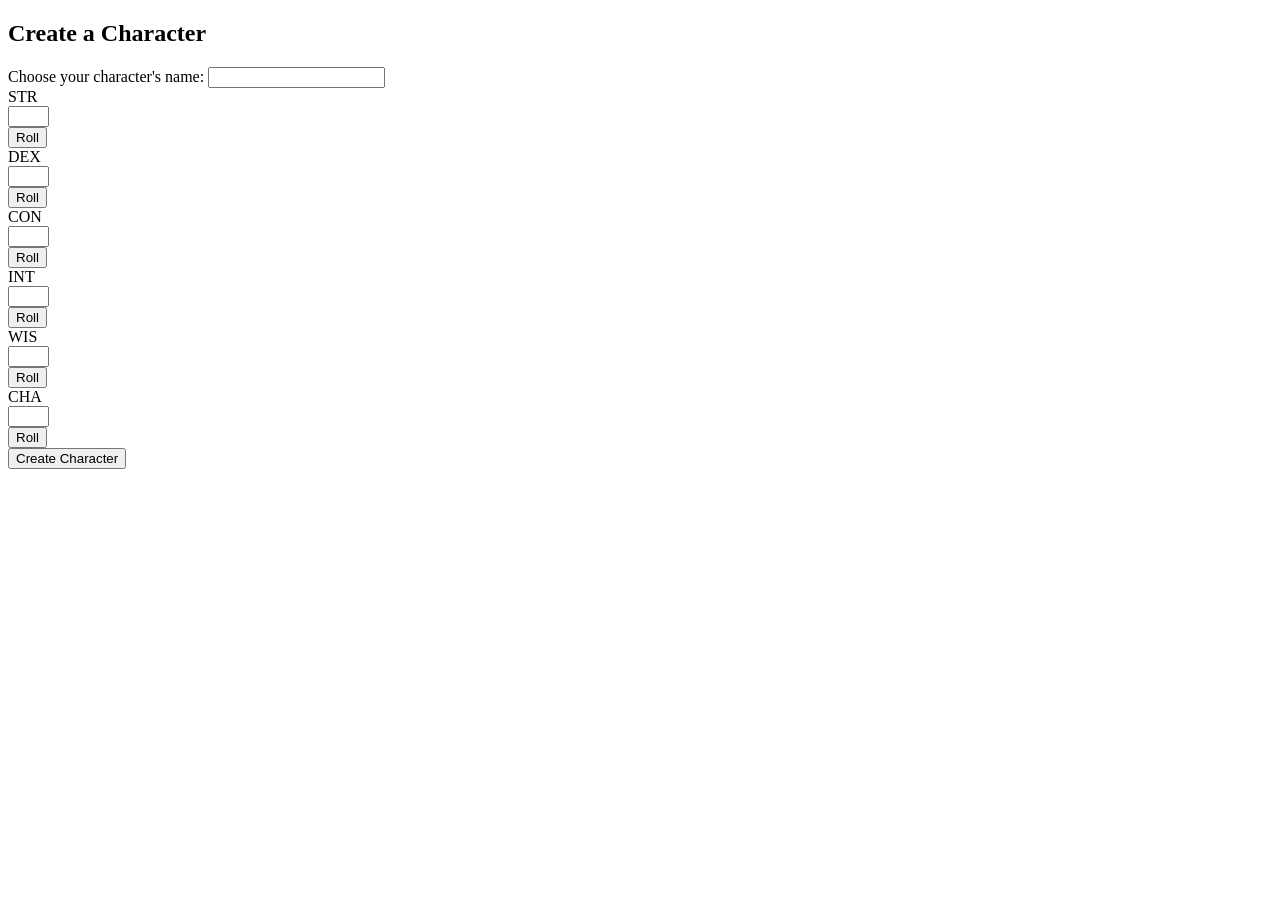
==== src/main/resources/templates/sheets/create.html @ dd3de960 "switching to fresh project and changing directions" ====
<!DOCTYPE html>
<html lang="en" xmlns:th="http://www.thymeleaf.org"
      xmlns:sec="http://www.thymeleaf.org/extras/spring-security">
<head>

    <div th:replace="partials :: metaTags" />
    <div th:replace="partials :: links" />

    <title>Create a Character</title>

</head>
<body>
<nav th:replace="partials :: siteBar" />

<h1 class="text-center my-5">Create a Character</h1>

<div class="container bg-dark rounded-3 p-5">
    <form id="createCharacterForm" class="text-light" th:action="@{/create}" method="POST" th:object="${playerCharacter}">
        <div id="characterNameDiv" class="mb-3">
            <label for="characterName">Choose your character's name: </label>
            <input id="characterName" type="text" th:field="*{name}">
        </div>
        <div id="chooseClassDiv"></div>
        <div id="chooseRaceDiv" class="my-3"></div>
        <div id="rollAbilityScoresDiv" class="d-flex w-100 justify-content-between mb-3">
            <div class="text-center me-3">
                <div class="fs-4">STR</div>
                <div><input id="strValue" type="text" size="3" class="mb-2" style="text-align: center;"></div>
                <button id="strBtn" type="button" class="btn btn-primary w-100">Roll</button>
            </div>
            <div class="text-center mx-3">
                <div class="fs-4">DEX</div>
                <div><input id="dexValue" type="text" size="3" class="mb-2" style="text-align: center;"></div>
                <button id="dexBtn" type="button" class="btn btn-primary w-100">Roll</button>
            </div>
            <div class="text-center mx-3">
                <div class="fs-4">CON</div>
                <div><input id="conValue" type="text" size="3" class="mb-2" style="text-align: center;"></div>
                <button id="conBtn" type="button" class="btn btn-primary w-100">Roll</button>
            </div>
            <div class="text-center mx-3">
                <div class="fs-4">INT</div>
                <div><input id="intValue" type="text" size="3" class="mb-2" style="text-align: center;"></div>
                <button id="intBtn" type="button" class="btn btn-primary w-100">Roll</button>
            </div>
            <div class="text-center mx-3">
                <div class="fs-4">WIS</div>
                <div><input id="wisValue" type="text" size="3" class="mb-2" style="text-align: center;"></div>
                <button id="wisBtn" type="button" class="btn btn-primary w-100">Roll</button>
            </div>
            <div class="text-center ms-3">
                <div class="fs-4">CHA</div>
                <div><input id="chaValue" type="text" size="3" class="mb-2" style="text-align: center;"></div>
                <button id="chaBtn" type="button" class="btn btn-primary w-100">Roll</button>
            </div>

        </div>
        <button id="createCharacterBtn" type="submit" class="btn btn-primary">Create Character</button>
    </form>
</div>




<div th:replace="partials :: scripts" />
<script th:src="@{/js/create.js}" />
<script src="../../static/js/create.js"></script>
</body>
</html>
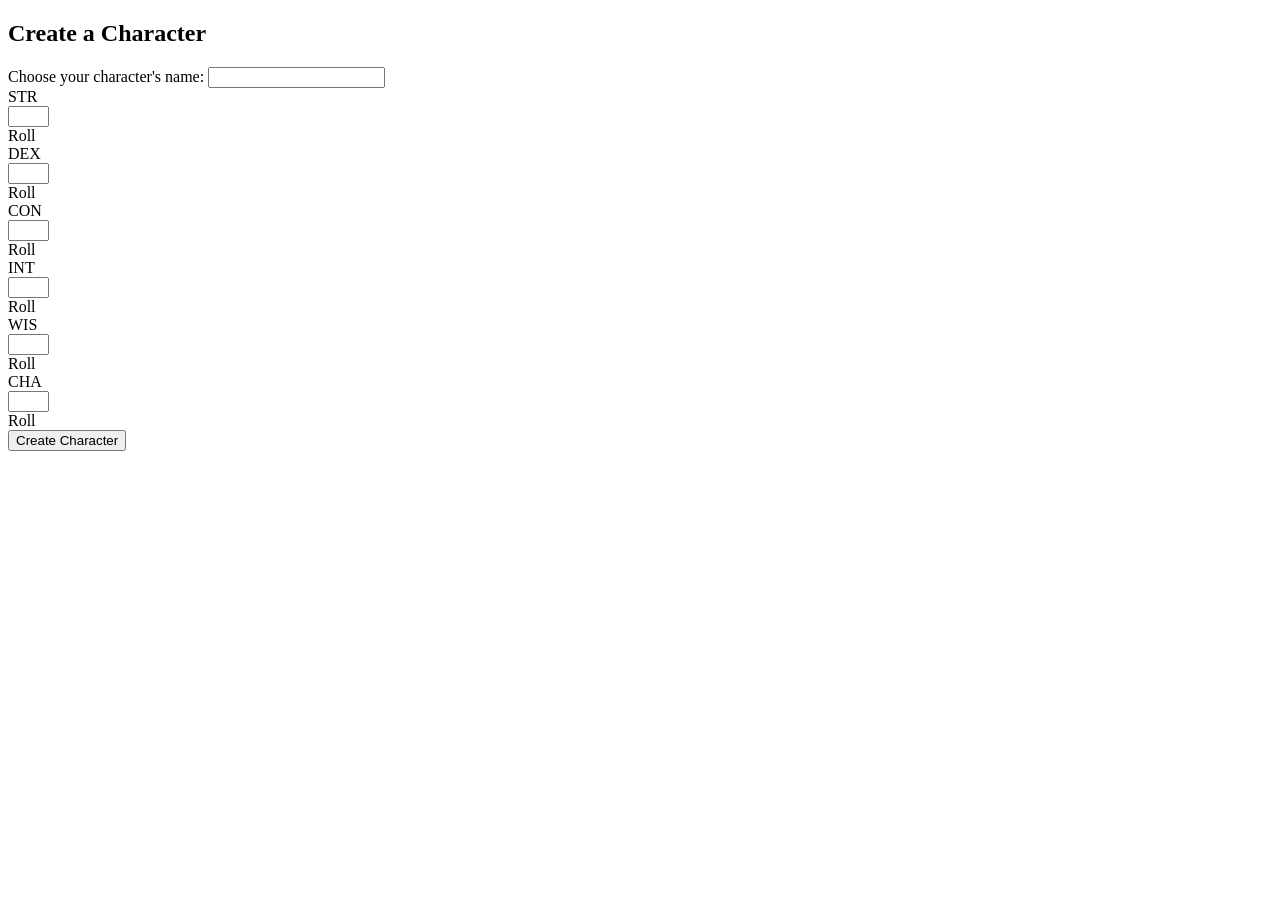
==== commit 2c8dbe90: "added ability score roll functionality" ====
--- a/src/main/resources/templates/sheets/create.html
+++ b/src/main/resources/templates/sheets/create.html
@@ -15,43 +15,45 @@
 <h1 class="text-center my-5">Create a Character</h1>
 
 <div class="container bg-dark rounded-3 p-5">
-    <form id="createCharacterForm" class="text-light" th:action="@{/create}" method="POST" th:object="${playerCharacter}">
+    <form id="createCharacterForm" class="text-light" th:action="@{/create}" method="POST">
         <div id="characterNameDiv" class="mb-3">
             <label for="characterName">Choose your character's name: </label>
-            <input id="characterName" type="text" th:field="*{name}">
+            <input id="characterName" type="text">
         </div>
         <div id="chooseClassDiv"></div>
+        <div id="showClassDescriptionDiv"></div>
         <div id="chooseRaceDiv" class="my-3"></div>
+        <div id="showRaceDescriptionDiv"></div>
         <div id="rollAbilityScoresDiv" class="d-flex w-100 justify-content-between mb-3">
-            <div class="text-center me-3">
+            <div id="strDiv" class="text-center me-3">
                 <div class="fs-4">STR</div>
                 <div><input id="strValue" type="text" size="3" class="mb-2" style="text-align: center;"></div>
-                <button id="strBtn" type="button" class="btn btn-primary w-100">Roll</button>
+                <div id="strBtn" type="button" class="btn btn-primary roll-btn w-100">Roll</div>
             </div>
-            <div class="text-center mx-3">
+            <div id="dexDiv" class="text-center mx-3">
                 <div class="fs-4">DEX</div>
                 <div><input id="dexValue" type="text" size="3" class="mb-2" style="text-align: center;"></div>
-                <button id="dexBtn" type="button" class="btn btn-primary w-100">Roll</button>
+                <div id="dexBtn" type="button" class="btn btn-primary roll-btn w-100">Roll</div>
             </div>
-            <div class="text-center mx-3">
+            <div id="conDiv" class="text-center mx-3">
                 <div class="fs-4">CON</div>
                 <div><input id="conValue" type="text" size="3" class="mb-2" style="text-align: center;"></div>
-                <button id="conBtn" type="button" class="btn btn-primary w-100">Roll</button>
+                <div id="conBtn" type="button" class="btn btn-primary roll-btn w-100">Roll</div>
             </div>
-            <div class="text-center mx-3">
+            <div id="intDiv" class="text-center mx-3">
                 <div class="fs-4">INT</div>
                 <div><input id="intValue" type="text" size="3" class="mb-2" style="text-align: center;"></div>
-                <button id="intBtn" type="button" class="btn btn-primary w-100">Roll</button>
+                <div id="intBtn" type="button" class="btn btn-primary roll-btn w-100">Roll</div>
             </div>
-            <div class="text-center mx-3">
+            <div id="wisDiv" class="text-center mx-3">
                 <div class="fs-4">WIS</div>
                 <div><input id="wisValue" type="text" size="3" class="mb-2" style="text-align: center;"></div>
-                <button id="wisBtn" type="button" class="btn btn-primary w-100">Roll</button>
+                <div id="wisBtn" type="button" class="btn btn-primary roll-btn w-100">Roll</div>
             </div>
-            <div class="text-center ms-3">
+            <div id="chaDiv" class="text-center ms-3">
                 <div class="fs-4">CHA</div>
                 <div><input id="chaValue" type="text" size="3" class="mb-2" style="text-align: center;"></div>
-                <button id="chaBtn" type="button" class="btn btn-primary w-100">Roll</button>
+                <div id="chaBtn" type="button" class="btn btn-primary roll-btn w-100">Roll</div>
             </div>
 
         </div>
